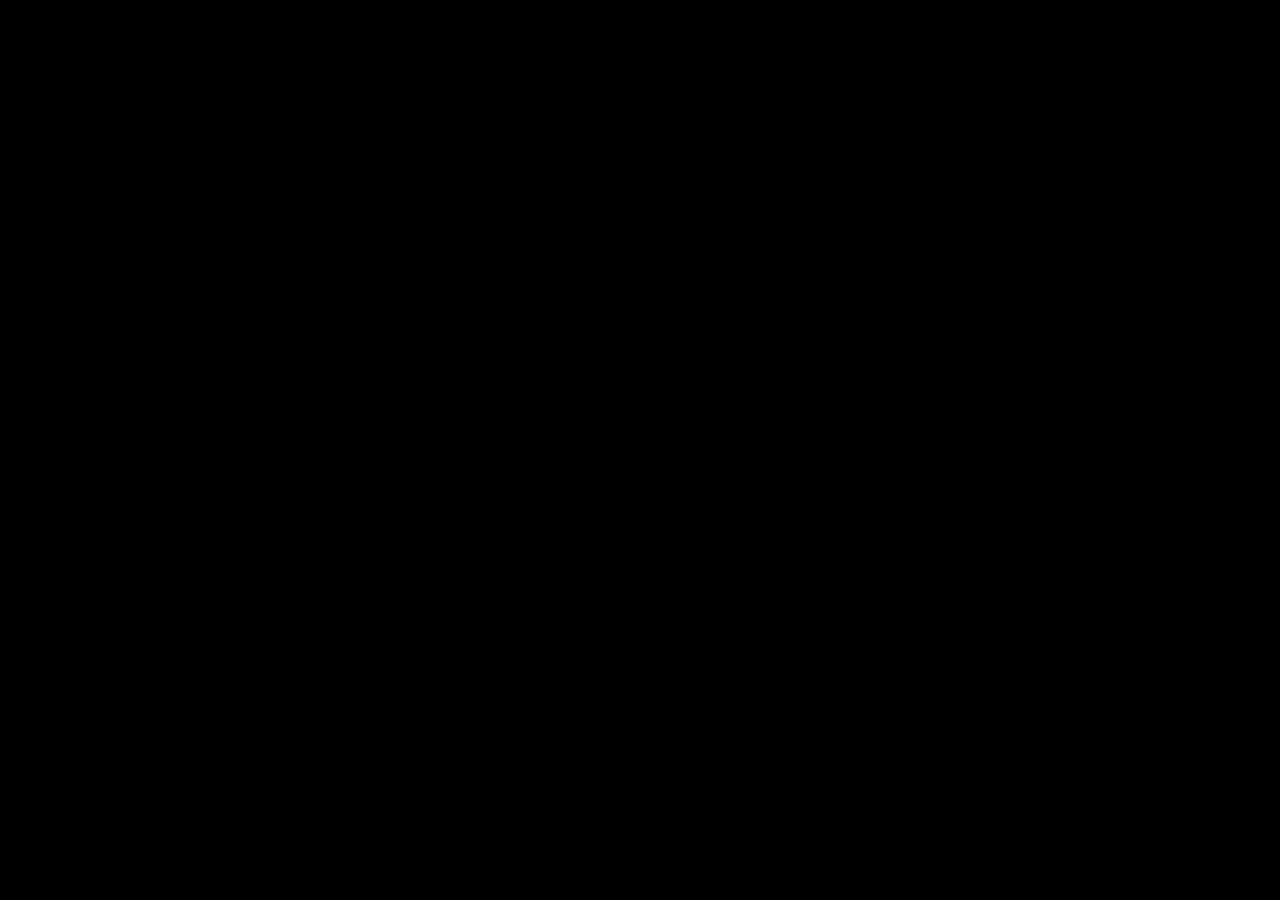
==== LWQwebroot/chrome/popup.html @ 00593f4a "Big Update -> preparing omnilite custodial v2 -> self custody Omnilite chrome Extension, Prototype" ====
<!DOCTYPE html>
<html style="width: 20em; height: 27.3em; background-color: black; color: #4AF626; text-align: center;font-size: 1.37em;">
    <body style="overflow: hidden;">
        <div id="LWQ_SC_create_passwd" style="display: none;">
            <p style="font-size: 1.37em;">
                At first let's setup a Password for this Extension<br><br>
                Write this Password down!<br>
                There is no way to recover!<br><br>
                This Password is part of your final Seed!<br>
                If you want to recover your Wallet you have to use the same Password!<br><br>
                By continue you accept that LiteWorldsQuest is not able to help you with lost funds!
            </p>

            <table style="width: 100%;">
                <tr>
                    <td>enter Password</td>
                    <td><input class="input-terminal" id="LWQ_SC_create_passwd_passwd" type="password"></td>
                </tr>
                <tr>
                    <td>re-enter Password</td>
                    <td><input class="input-terminal" id="LWQ_SC_create_passwd_prove" type="password"></td>
                </tr>
            </table>

            <button id="LWQ_SC_create_passwd_button" class="button-terminal" style="margin-top: 1.5em; margin-bottom: 2em;">Save Password</button>
        </div>

        <div id="LWQ_SC_enter_passwd" style="display: none;">
            <p style="font-size: 1.37em;">Enter your Password to unlock the Extension</p>
        
            <input id="LWQ_SC_enter_passwd_passwd" class="input-terminal" type="password">
            <br>
            <button id="LWQ_SC_enter_passwd_button" class="button-terminal" style="margin-top: 2em; margin-bottom: 3em;">unlock</button>
        </div>

        <div id="LWQ_SC_mnemonic" style="display: none;">
            <p style="font-size: 1.37em;">Do you need a 12 words Mnemonic-Seed?<br>Or do you have one?</p>
            <button id="LWQ_SC_mnemonic_button_create" class="button-terminal" style="margin-top: 2em; margin-bottom: 2em;">Create Mnemonic-Seed</button>
            <button id="LWQ_SC_mnemonic_button_enter" class="button-terminal" style="margin-bottom: 3em;">Enter Mnemonic-Seed</button>
        </div>

        <div id="LWQ_SC_mnemonic_create" style="display: none;">
            <p style="font-size: 1.37em;">
                Write down these 12 words you will need them to recover your Wallet.<br>
            </p>
            <p>
                Take care about this data, in combination with your password it is the only way to recover your funds and token!<br>
                LiteWorldsQuest wont be able to help!
            </p>
            <table id="LWQ_SC_mnemonic_create_table" style="width: 100%; font-size: 1.37em;">
                <tr>
                    <td>1</td>
                    <td id="LWQ_SC_mnemonic_create_table_0"></td>
                    <td>2</td>
                    <td id="LWQ_SC_mnemonic_create_table_1"></td>
                </tr>
                <tr>
                    <td>3</td>
                    <td id="LWQ_SC_mnemonic_create_table_2"></td>
                    <td>4</td>
                    <td id="LWQ_SC_mnemonic_create_table_3"></td>
                </tr>
                <tr>
                    <td>5</td>
                    <td id="LWQ_SC_mnemonic_create_table_4"></td>
                    <td>6</td>
                    <td id="LWQ_SC_mnemonic_create_table_5"></td>
                </tr>
                <tr>
                    <td>7</td>
                    <td id="LWQ_SC_mnemonic_create_table_6"></td>
                    <td>8</td>
                    <td id="LWQ_SC_mnemonic_create_table_7"></td>
                </tr>
                <tr>
                    <td>9</td>
                    <td id="LWQ_SC_mnemonic_create_table_8"></td>
                    <td>10</td>
                    <td id="LWQ_SC_mnemonic_create_table_9"></td>
                </tr>
                <tr>
                    <td>11</td>
                    <td id="LWQ_SC_mnemonic_create_table_10"></td>
                    <td>12</td>
                    <td id="LWQ_SC_mnemonic_create_table_11"></td>
                </tr>
            </table>

            <p>In the next step you need to Double Check 3 words for your own security.
                <br>Hit Start Seed Prove if you are ready to continue.
            </p>
            <button id="LWQ_SC_mnemonic_create_button" class="button-crimson" disabled>Start Seed Prove (10)</button>
        </div>

        <div id="LWQ_SC_mnemonic_prove" style="display: none;">
            <p id="LWQ_SC_mnemonic_prove_word"></p>
            <input id="LWQ_SC_mnemonic_prove_input" class="input-terminal" type="text">
            <br>
            <button id="LWQ_SC_mnemonic_prove_button" class="button-terminal" style="margin-top: 2em; margin-bottom: 3em;">Double Check</button>
        </div>

        <div id="LWQ_SC_mnemonic_enter" style="display: none;">
            <p>Enter your 12 word Mnemonic-Seed and hit the Button</p>
            <table id="LWQ_SC_mnemonic_enter_table"></table>
            <button id="LWQ_SC_mnemonic_enter_button" class="button-crimson" style="margin-top: 2em; margin-bottom: 3em;" disabled>Not a Mnemonic-Seed</button>
        </div>

        <div id="LWQ_SC_NAV" style="display: none; width: 100%; margin-top: 0.37em; margin-bottom: 1.37em;">
            <select id="LWQ_SC_NAV_SELECT" class="select-terminal">
                <optgroup label="NATIVE LITECOIN">
                    <option value="WALLET" style="text-align: left;">Wallet</option>
                </optgroup>
                <optgroup label="OMNILITE">
                    <option value="PROPERTIES" style="text-align: left;">Properties</option>
                    <option value="TOKEN" style="text-align: left;">Token</option>
                    <option value="NFT" style="text-align: left;">NFT</option>
                </optgroup>
                <optgroup label="MARKET">
                    <option value="DEX" style="text-align: left;">dedicated Exchange</option>
                    <option value="NFTTRADERBOT" style="text-align: left;">NFT Trader Bot</option>
                </optgroup>
            </select>
            <!--<button id="LWQ_SC_NAV_WALLET" class="button-terminal">Wallet</button>
            <button id="LWQ_SC_NAV_COINCONTROL" class="button-terminal">CoinControl</button>
            <button id="LWQ_SC_NAV_TOKEN" class="button-terminal">Token</button>
            <button id="LWQ_SC_NAV_NFT" class="button-terminal">NFT</button>-->
        </div>

        <div id="LWQ_SC_WALLET" style="display: none;">
            <p id="LWQ_SC_WALLET_address"></p>
            <p id="LWQ_SC_WALLET_balance"></p>
            <p id="LWQ_SC_WALLET_pending"></p>

            <h2>Coin Control</h2>
            <div id="LWQ_SC_COINCONTROL" style="overflow-y: scroll; height: 22em;">
            
            </div>
        </div>

        <div id="LWQ_SC_SIGN" style="display: none;">
            <p id="LWQ_SC_SIGN_txid" style="word-wrap: break-word;"></p>
            <p id="LWQ_SC_SIGN_amount"></p>
            <p id="LWQ_SC_SIGN_destination"></p>
            <p id="LWQ_SC_SIGN_omnilite"></p>
            <button id="LWQ_SC_SIGN_button" class="button-terminal">SIGN</button>
            <p id="LWQ_SC_SIGN_output"></p>
        </div>

        <div id="LWQ_SC_PROPERTIES" style="display: none;">
            <button id="LWQ_SC_PROPERTIES_CREATE" class="button-terminal">Mint new Property</button>
            <br>
            <div id="LWQ_SC_PROPERTYLIST"></div>
            <div id="LWQ_SC_CREATEPROPERTY" style="overflow-y: scroll; height: 30em; display: inline-block;"></div>
        </div>

        <div id="LWQ_SC_TOKEN" style="display: none;">
            
        </div>

        <div id="LWQ_SC_NFT" style="display: none;">
            
        </div>
    </body>
</html>

<script src="litecoinjs-lib.js"></script>
<script src="bip39.js"></script>
<script src="content.js"></script>

<style>
    ::-webkit-scrollbar {
        display: none !important;
    }

    ::-webkit-scrollbar-button {
        display: none !important;
    }

    .input-terminal
    {
        background-color: transparent;
        color: #4AF626;
        border: 1px solid #4AF626;
        border-radius: 7px;
        font-size: 1.37em;
        cursor: crosshair;
        padding: 5px;
    }
    .button-terminal
    {
        background-color: transparent;
        color: #4AF626;
        border: 1px solid #4AF626;
        border-radius: 7px;
        font-size: 1.37em;
        padding: 5px;
        cursor: crosshair;
        margin-top: 1.37em;
        margin-bottom: 0.37em;
    }
    .button-terminal:hover
    {
        background-color: #4AF626;
        color: black;
    }

    .button-crimson
    {
        background-color: transparent;
        color: crimson;
        border: 1px solid crimson;
        border-radius: 7px;
        font-size: 1.37em;
        padding: 5px;
        cursor: crosshair;
    }
    .button-crimson:hover
    {
        background-color: crimson;
        color: black;
    }

    .select-terminal
    {
        background-color: black;
        color: #4AF626;
        border: 1px solid #4AF626;
        border-radius: 7px;
        font-size: 1.37em;
        cursor: crosshair;
        text-align: center;
        width: 90%;
        padding: 5px;
    }
</style>
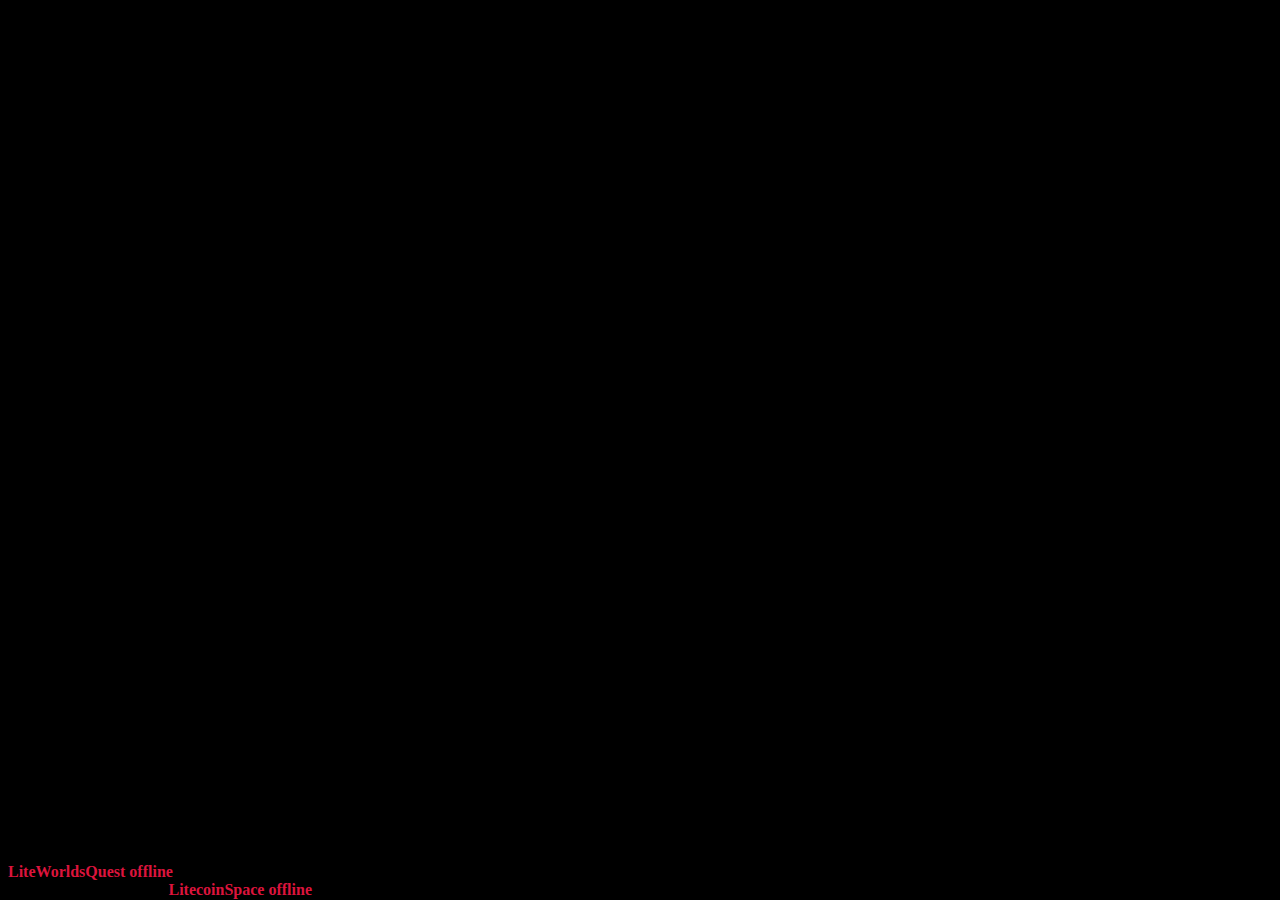
==== commit 4139da57: "LiteWorlds Wallet updates - merge utxos - split ordinal balance" ====
--- a/LWQwebroot/chrome/popup.html
+++ b/LWQwebroot/chrome/popup.html
@@ -1,235 +1,485 @@
 <!DOCTYPE html>
-<html style="width: 20em; height: 27.3em; background-color: black; color: #4AF626; text-align: center;font-size: 1.37em;">
-    <body style="overflow: hidden;">
-        <div id="LWQ_SC_create_passwd" style="display: none;">
-            <p style="font-size: 1.37em;">
-                At first let's setup a Password for this Extension<br><br>
-                Write this Password down!<br>
-                There is no way to recover!<br><br>
-                This Password is part of your final Seed!<br>
-                If you want to recover your Wallet you have to use the same Password!<br><br>
-                By continue you accept that LiteWorldsQuest is not able to help you with lost funds!
-            </p>
-
-            <table style="width: 100%;">
-                <tr>
-                    <td>enter Password</td>
-                    <td><input class="input-terminal" id="LWQ_SC_create_passwd_passwd" type="password"></td>
-                </tr>
-                <tr>
-                    <td>re-enter Password</td>
-                    <td><input class="input-terminal" id="LWQ_SC_create_passwd_prove" type="password"></td>
-                </tr>
-            </table>
-
-            <button id="LWQ_SC_create_passwd_button" class="button-terminal" style="margin-top: 1.5em; margin-bottom: 2em;">Save Password</button>
-        </div>
-
-        <div id="LWQ_SC_enter_passwd" style="display: none;">
-            <p style="font-size: 1.37em;">Enter your Password to unlock the Extension</p>
-        
-            <input id="LWQ_SC_enter_passwd_passwd" class="input-terminal" type="password">
-            <br>
-            <button id="LWQ_SC_enter_passwd_button" class="button-terminal" style="margin-top: 2em; margin-bottom: 3em;">unlock</button>
-        </div>
-
-        <div id="LWQ_SC_mnemonic" style="display: none;">
-            <p style="font-size: 1.37em;">Do you need a 12 words Mnemonic-Seed?<br>Or do you have one?</p>
-            <button id="LWQ_SC_mnemonic_button_create" class="button-terminal" style="margin-top: 2em; margin-bottom: 2em;">Create Mnemonic-Seed</button>
-            <button id="LWQ_SC_mnemonic_button_enter" class="button-terminal" style="margin-bottom: 3em;">Enter Mnemonic-Seed</button>
-        </div>
-
-        <div id="LWQ_SC_mnemonic_create" style="display: none;">
-            <p style="font-size: 1.37em;">
-                Write down these 12 words you will need them to recover your Wallet.<br>
-            </p>
-            <p>
-                Take care about this data, in combination with your password it is the only way to recover your funds and token!<br>
-                LiteWorldsQuest wont be able to help!
-            </p>
-            <table id="LWQ_SC_mnemonic_create_table" style="width: 100%; font-size: 1.37em;">
-                <tr>
-                    <td>1</td>
-                    <td id="LWQ_SC_mnemonic_create_table_0"></td>
-                    <td>2</td>
-                    <td id="LWQ_SC_mnemonic_create_table_1"></td>
-                </tr>
-                <tr>
-                    <td>3</td>
-                    <td id="LWQ_SC_mnemonic_create_table_2"></td>
-                    <td>4</td>
-                    <td id="LWQ_SC_mnemonic_create_table_3"></td>
-                </tr>
-                <tr>
-                    <td>5</td>
-                    <td id="LWQ_SC_mnemonic_create_table_4"></td>
-                    <td>6</td>
-                    <td id="LWQ_SC_mnemonic_create_table_5"></td>
-                </tr>
-                <tr>
-                    <td>7</td>
-                    <td id="LWQ_SC_mnemonic_create_table_6"></td>
-                    <td>8</td>
-                    <td id="LWQ_SC_mnemonic_create_table_7"></td>
-                </tr>
-                <tr>
-                    <td>9</td>
-                    <td id="LWQ_SC_mnemonic_create_table_8"></td>
-                    <td>10</td>
-                    <td id="LWQ_SC_mnemonic_create_table_9"></td>
-                </tr>
-                <tr>
-                    <td>11</td>
-                    <td id="LWQ_SC_mnemonic_create_table_10"></td>
-                    <td>12</td>
-                    <td id="LWQ_SC_mnemonic_create_table_11"></td>
-                </tr>
-            </table>
-
-            <p>In the next step you need to Double Check 3 words for your own security.
-                <br>Hit Start Seed Prove if you are ready to continue.
-            </p>
-            <button id="LWQ_SC_mnemonic_create_button" class="button-crimson" disabled>Start Seed Prove (10)</button>
-        </div>
-
-        <div id="LWQ_SC_mnemonic_prove" style="display: none;">
-            <p id="LWQ_SC_mnemonic_prove_word"></p>
-            <input id="LWQ_SC_mnemonic_prove_input" class="input-terminal" type="text">
-            <br>
-            <button id="LWQ_SC_mnemonic_prove_button" class="button-terminal" style="margin-top: 2em; margin-bottom: 3em;">Double Check</button>
-        </div>
-
-        <div id="LWQ_SC_mnemonic_enter" style="display: none;">
-            <p>Enter your 12 word Mnemonic-Seed and hit the Button</p>
-            <table id="LWQ_SC_mnemonic_enter_table"></table>
-            <button id="LWQ_SC_mnemonic_enter_button" class="button-crimson" style="margin-top: 2em; margin-bottom: 3em;" disabled>Not a Mnemonic-Seed</button>
-        </div>
-
-        <div id="LWQ_SC_NAV" style="display: none; width: 100%; margin-top: 0.37em; margin-bottom: 1.37em;">
-            <select id="LWQ_SC_NAV_SELECT" class="select-terminal">
-                <optgroup label="NATIVE LITECOIN">
-                    <option value="WALLET" style="text-align: left;">Wallet</option>
-                </optgroup>
-                <optgroup label="OMNILITE">
-                    <option value="PROPERTIES" style="text-align: left;">Properties</option>
-                    <option value="TOKEN" style="text-align: left;">Token</option>
-                    <option value="NFT" style="text-align: left;">NFT</option>
-                </optgroup>
-                <optgroup label="MARKET">
-                    <option value="DEX" style="text-align: left;">dedicated Exchange</option>
-                    <option value="NFTTRADERBOT" style="text-align: left;">NFT Trader Bot</option>
-                </optgroup>
-            </select>
-            <!--<button id="LWQ_SC_NAV_WALLET" class="button-terminal">Wallet</button>
-            <button id="LWQ_SC_NAV_COINCONTROL" class="button-terminal">CoinControl</button>
-            <button id="LWQ_SC_NAV_TOKEN" class="button-terminal">Token</button>
-            <button id="LWQ_SC_NAV_NFT" class="button-terminal">NFT</button>-->
-        </div>
-
-        <div id="LWQ_SC_WALLET" style="display: none;">
-            <p id="LWQ_SC_WALLET_address"></p>
-            <p id="LWQ_SC_WALLET_balance"></p>
-            <p id="LWQ_SC_WALLET_pending"></p>
-
-            <h2>Coin Control</h2>
-            <div id="LWQ_SC_COINCONTROL" style="overflow-y: scroll; height: 22em;">
+<html style="width: 20em; height: 30rem; max-height: 30em; background-color: black; color: whitesmoke; text-align: center;font-size: 1rem;">
+    <body>
+        <header style="height: 10dvh;">
+            <div id="LWQ_SC_NAV" style="display: none; width: 100%; margin-top: 0.37em; margin-bottom: 0.37em;">
+                <select id="LWQ_SC_NAV_SELECT" class="select-terminal">
+                    <optgroup label="Litecoin">
+                        <option value="Wallet" style="text-align: left;">Wallet</option>
+                    </optgroup>
+                    <optgroup label="Assets">
+                        <option value="OmniliteProperties" style="text-align: left;">Omnilite Properties</option>
+                        <option value="OmniliteToken" style="text-align: left;">Omnilite Token</option>
+                        <option value="OmniliteNFT" style="text-align: left;">Omnilite NFTs</option>
+                        <option value="OrdinalNFT" style="text-align: left;">Inscriptions</option>
+                    </optgroup>
+                    <optgroup label="Market">
+                        <option value="OmniliteDEX" style="text-align: left;">Omnilite Token Exchange</option>
+                        <option value="OmniliteNFTm" style="text-align: left;">Omnilite NFTs</option>
+                        <option value="OrdinalNFTm" style="text-align: left;">Ordinal NFTs</option>
+                    </optgroup>
+                </select>
+            </div>
+        </header>
+
+        <main style="height: 85dvh;">
+            <div id="LWQ_SC_create_passwd" style="display: none; width: 100%;">
+                <table style="width: 100%;">
+                    <tr>
+                        <td><h1 style="color: deepskyblue;">LiteWorlds Wallet</h1></td>
+                        <td style="width: 3.37rem;"><img style="width: 3.37rem; height: 3.7rem;" src="https://v2.liteworlds.quest/logo.png" alt=""></td>
+                    </tr>
+                </table>
+                
+                
+                <p style="font-size: 1.37em;">
+                    At first let's setup a Password<br><br>
+                    Write this Password down!<br>
+                    There is no way to recover!<br>
+                    This Password is part of your final Seed!<br><br>
+                    If you want to recover your Wallet you have to use the same Password!<br><br>
+                    By continue you confirm that LiteWorlds is not able to help you with lost access!
+                </p>
+    
+                <table style="width: 100%;">
+                    <tr>
+                        <td>enter Password</td>
+                        <td><input class="input-terminal" id="LWQ_SC_create_passwd_passwd" type="password"></td>
+                    </tr>
+                    <tr>
+                        <td>re-enter Password</td>
+                        <td><input class="input-terminal" id="LWQ_SC_create_passwd_prove" type="password"></td>
+                    </tr>
+                </table>
+    
+                <button id="LWQ_SC_create_passwd_button" class="button-terminal" style="margin-top: 1.5em; margin-bottom: 2em;">Save Password</button>
+            </div>
+    
+            <div id="LWQ_SC_enter_passwd" style="display: none; width: 100%;">
+                <table style="width: 100%;">
+                    <tr>
+                        <td><h1 style="color: deepskyblue;">LiteWorlds Wallet</h1></td>
+                        <td style="width: 3.37rem;"><img style="width: 3.37rem; height: 3.7rem;" src="https://v2.liteworlds.quest/logo.png" alt=""></td>
+                    </tr>
+                </table>
+                <div class="box" style="margin-top: 3.7rem;">
+                    <form>
+                        <span class="text-center">Unlock Extension</span>
+                        <div class="input-container">
+                            <input id="LWQ_SC_enter_passwd_passwd" type="password" required=""/>
+                            <label>Password</label>		
+                        </div>
+                        <button id="LWQ_SC_enter_passwd_button" class="button" style="margin-top: 1.37em; font-weight: bolder;">UNLOCK</button>
+                    </form>	
+                </div>           
+            </div>
+    
+            <div id="LWQ_SC_mnemonic" style="display: none; width: 100%;">
+                <table style="width: 100%;">
+                    <tr>
+                        <td><h1 style="color: deepskyblue;">LiteWorlds Wallet</h1></td>
+                        <td style="width: 3.37rem;"><img style="width: 3.37rem; height: 3.7rem;" src="https://v2.liteworlds.quest/logo.png" alt=""></td>
+                    </tr>
+                </table>
+
+                <p style="font-size: 1.37em; margin-top: 3.7em;">If this is your first install we recommend to create a new Seed here</p>
+                <button id="LWQ_SC_mnemonic_button_create" class="button-terminal" style="margin-top: 0.37em; margin-bottom: 2em;">Create Mnemonic-Seed</button>
+                <p style="font-size: 1.37em;">Otherwise you can enter your Seed here</p>
+                <button id="LWQ_SC_mnemonic_button_enter" class="button-terminal" style="margin-top: 0.37em;">Enter Mnemonic-Seed</button>
+            </div>
+    
+            <div id="LWQ_SC_mnemonic_create" style="display: none; width: 100%;">
+                <table style="width: 100%;">
+                    <tr>
+                        <td><h1 style="color: deepskyblue;">LiteWorlds Wallet</h1></td>
+                        <td style="width: 3.37rem;"><img style="width: 3.37rem; height: 3.7rem;" src="https://v2.liteworlds.quest/logo.png" alt=""></td>
+                    </tr>
+                </table>
+
+                <p style="font-size: 1.37em; margin-top: 0.37em;">
+                    Write down these 12 words you will need them to recover your Wallet.<br>
+                </p>
+                <p>
+                    Take care about this data, in combination with your password it is the only way to recover your assets!<br>
+                    LiteWorlds wont be able to help!
+                </p>
+                <table id="LWQ_SC_mnemonic_create_table" style="width: 100%; font-size: 1.37em;">
+                    <tr>
+                        <td>1</td>
+                        <td id="LWQ_SC_mnemonic_create_table_0"></td>
+                        <td>2</td>
+                        <td id="LWQ_SC_mnemonic_create_table_1"></td>
+                    </tr>
+                    <tr>
+                        <td>3</td>
+                        <td id="LWQ_SC_mnemonic_create_table_2"></td>
+                        <td>4</td>
+                        <td id="LWQ_SC_mnemonic_create_table_3"></td>
+                    </tr>
+                    <tr>
+                        <td>5</td>
+                        <td id="LWQ_SC_mnemonic_create_table_4"></td>
+                        <td>6</td>
+                        <td id="LWQ_SC_mnemonic_create_table_5"></td>
+                    </tr>
+                    <tr>
+                        <td>7</td>
+                        <td id="LWQ_SC_mnemonic_create_table_6"></td>
+                        <td>8</td>
+                        <td id="LWQ_SC_mnemonic_create_table_7"></td>
+                    </tr>
+                    <tr>
+                        <td>9</td>
+                        <td id="LWQ_SC_mnemonic_create_table_8"></td>
+                        <td>10</td>
+                        <td id="LWQ_SC_mnemonic_create_table_9"></td>
+                    </tr>
+                    <tr>
+                        <td>11</td>
+                        <td id="LWQ_SC_mnemonic_create_table_10"></td>
+                        <td>12</td>
+                        <td id="LWQ_SC_mnemonic_create_table_11"></td>
+                    </tr>
+                </table>
+    
+                <p>In the next step you need to Double Check 3 words for your own security.
+                    <br>Hit Start Seed Prove if you are ready to continue.
+                </p>
+                <button id="LWQ_SC_mnemonic_create_button" style="margin-top: 0.37em;" class="button-crimson" disabled>Start Seed Prove (10)</button>
+            </div>
+    
+            <div id="LWQ_SC_mnemonic_prove" style="display: none; width: 100%;">
+                <table style="width: 100%;">
+                    <tr>
+                        <td><h1 style="color: deepskyblue;">LiteWorlds Wallet</h1></td>
+                        <td style="width: 3.37rem;"><img style="width: 3.37rem; height: 3.7rem;" src="https://v2.liteworlds.quest/logo.png" alt=""></td>
+                    </tr>
+                </table>
+
+                <p id="LWQ_SC_mnemonic_prove_word" style="margin-top: 3.7rem;"></p>
+                <input id="LWQ_SC_mnemonic_prove_input" class="input-terminal" type="text">
+                <br>
+                <button id="LWQ_SC_mnemonic_prove_button" class="button-terminal" style="margin-top: 2em; margin-bottom: 3em;">Double Check</button>
+            </div>
+    
+            <div id="LWQ_SC_mnemonic_enter" style="display: none; width: 100%;">
+                <table style="width: 100%;">
+                    <tr>
+                        <td><h1 style="color: deepskyblue;">LiteWorlds Wallet</h1></td>
+                        <td style="width: 3.37rem;"><img style="width: 3.37rem; height: 3.7rem;" src="https://v2.liteworlds.quest/logo.png" alt=""></td>
+                    </tr>
+                </table>
+
+                <p>Enter your 12 word Mnemonic-Seed</p>
+                <table id="LWQ_SC_mnemonic_enter_table"></table>
+                <button id="LWQ_SC_mnemonic_enter_button" class="button-crimson" style="margin-top: 2em; margin-bottom: 3em;" disabled>Not a Mnemonic-Seed</button>
+            </div>
+    
             
-            </div>
-        </div>
-
-        <div id="LWQ_SC_SIGN" style="display: none;">
-            <p id="LWQ_SC_SIGN_txid" style="word-wrap: break-word;"></p>
-            <p id="LWQ_SC_SIGN_amount"></p>
-            <p id="LWQ_SC_SIGN_destination"></p>
-            <p id="LWQ_SC_SIGN_omnilite"></p>
-            <button id="LWQ_SC_SIGN_button" class="button-terminal">SIGN</button>
-            <p id="LWQ_SC_SIGN_output"></p>
-        </div>
-
-        <div id="LWQ_SC_PROPERTIES" style="display: none;">
-            <button id="LWQ_SC_PROPERTIES_CREATE" class="button-terminal">Mint new Property</button>
-            <br>
-            <div id="LWQ_SC_PROPERTYLIST"></div>
-            <div id="LWQ_SC_CREATEPROPERTY" style="overflow-y: scroll; height: 30em; display: inline-block;"></div>
-        </div>
-
-        <div id="LWQ_SC_TOKEN" style="display: none;">
-            
-        </div>
-
-        <div id="LWQ_SC_NFT" style="display: none;">
-            
-        </div>
+    
+            <div id="LWQ_SC_WALLET" style="display: none; width: 100%;">
+                <p id="LWQ_SC_WALLET_address"></p>
+                <p id="LWQ_SC_WALLET_balance" style="font-size: 1.37rem;"></p>
+                <p id="LWQ_SC_WALLET_pending"></p>
+
+                <p id="LWQ_SC_WALLET_cardinal"></p>
+    
+                <!--<button id="LWQ_SC_WALLET_KEYS">SHOW private keys</button>-->
+    
+                <p id="LWQ_SC_WALLET_OUTPUT"></p>
+                <div id="LWQ_SC_COINCONTROL" style="overflow-y: scroll; max-height: 59dvh;">
+                
+                </div>
+            </div>
+
+            <div id="LWQ_SC_UTXOSEND" style="display: none; width: 100%;">
+                
+            </div>
+    
+            <div id="LWQ_SC_SIGN" style="display: none; width: 100%;">
+                <p id="LWQ_SC_SIGN_txid" style="word-wrap: break-word;"></p>
+                <p id="LWQ_SC_SIGN_amount"></p>
+                <p id="LWQ_SC_SIGN_destination"></p>
+                <p id="LWQ_SC_SIGN_omnilite"></p>
+                <button id="LWQ_SC_SIGN_button" class="button-terminal">SIGN</button>
+                <p id="LWQ_SC_SIGN_output"></p>
+            </div>
+    
+            <div id="LWQ_SC_PROPERTIES" style="display: none; width: 100%;">
+                <button id="LWQ_SC_PROPERTIES_CREATE" class="button-terminal">Mint new Property</button>
+                <br>
+                <div id="LWQ_SC_PROPERTYLIST"></div>
+                <div id="LWQ_SC_CREATEPROPERTY" style="overflow-y: scroll; height: 30em; display: inline-block;"></div>
+            </div>
+    
+            <div id="LWQ_SC_TOKEN" style="display: none; width: 100%;">
+                
+            </div>
+
+            <div id="LWQ_SC_TOKENSEND" style="display: none; width: 100%;">
+                
+            </div>
+    
+            <div id="LWQ_SC_DEX" style="display: none; width: 100%;">
+                
+            </div>
+
+            <div id="LWQ_SC_DEX_REQUEST" style="display: none; width: 100%;">
+                
+            </div>
+
+            <div id="LWQ_SC_DEX_LIST" style="display: none; width: 100%;">
+                
+            </div>
+    
+            <div id="LWQ_SC_NFTOMNI" style="display: none; width: 100%;">
+                
+            </div>
+
+            <div id="LWQ_SC_NFTORDI" style="display: none; width: 100%;">
+                
+            </div>
+        </main>
+
+        <footer style="position: sticky; bottom: 0;height: 3.7dvh;">
+            <div>
+                <b id="STAT_LWQ" style="color: crimson; float: left;">LiteWorldsQuest offline</b>
+                <b id="STAT_EXP" style="color: crimson; float: right;">LitecoinSpace offline</b>
+            </div>
+        </footer>
     </body>
 </html>
 
 <script src="litecoinjs-lib.js"></script>
 <script src="bip39.js"></script>
+<script src="index.js"></script>
 <script src="content.js"></script>
 
 <style>
-    ::-webkit-scrollbar {
-        display: none !important;
+/* width */
+::-webkit-scrollbar
+{
+    width: 9px;
+}
+  
+/* Track */
+::-webkit-scrollbar-track 
+{
+    width: 0;
+}
+   
+/* Handle */
+::-webkit-scrollbar-thumb
+{
+    background: #59071e; 
+    border-radius: 10px;
+}
+  
+/* Handle on hover */
+::-webkit-scrollbar-thumb:hover 
+{
+    background-image: linear-gradient(to right, #730a38, crimson, #59071e);
+}
+
+.input-terminal
+{
+    background-color: transparent;
+    color: crimson;
+    border: 1px solid deepskyblue;
+    border-radius: 7px;
+    font-size: 1.37em;
+    cursor: crosshair;
+    padding: 5px;
+}
+.button-terminal
+{
+    width: 73%;
+    font-weight: bolder;
+    background-color: transparent;
+    color: whitesmoke;
+    border: 1px solid deepskyblue;
+    border-radius: 7px;
+    font-size: 1.37em;
+    padding: 5px;
+    cursor: crosshair;
+    margin-top: 1.37em;
+    margin-bottom: 0.37em;
+}
+.button-terminal:hover
+{
+    background-color: deepskyblue;
+    color: black;
+}
+
+.button-crimson
+{
+    background-color: transparent;
+    color: crimson;
+    border: 1px solid crimson;
+    border-radius: 7px;
+    font-size: 1.37em;
+    padding: 5px;
+    cursor: crosshair;
+}
+.button-crimson:hover
+{
+    background-color: crimson;
+    color: black;
+}
+
+.select-terminal
+{
+    background-color: black;
+    color: whitesmoke;
+    border: 1px solid deepskyblue;
+    border-radius: 7px;
+    font-size: 1.37em;
+    cursor: crosshair;
+    text-align: center;
+    width: 90%;
+    padding: 5px;
+}
+
+.select-terminal optgroup
+{
+    color: deepskyblue;
+}
+
+.select-terminal option
+{
+    color: whitesmoke;
+}
+
+.button 
+{
+    width: 100%;
+    padding: 0.6em 2em;
+    border: none;
+    outline: none;
+    color: black;
+    font-size: 0.84rem;
+    background: #111;
+    cursor: pointer;
+    position: relative;
+    z-index: 0;
+    border-radius: 10px;
+    user-select: none;
+    -webkit-user-select: none;
+    touch-action: manipulation;
+}
+  
+.button:before 
+{
+    content: "";
+    background: linear-gradient(
+      45deg,
+      #ff0000,
+      #ff7300,
+      #fffb00,
+      #48ff00,
+      #00ffd5,
+      #002bff,
+      #7a00ff,
+      #ff00c8,
+      #ff0000
+    );
+    position: absolute;
+    top: -2px;
+    left: -2px;
+    background-size: 400%;
+    z-index: -1;
+    filter: blur(5px);
+    -webkit-filter: blur(5px);
+    width: calc(100% + 4px);
+    height: calc(100% + 4px);
+    animation: glowing-button-85 20s linear infinite;
+    transition: opacity 0.3s ease-in-out;
+    border-radius: 10px;
+}
+  
+@keyframes glowing-button-85 
+{
+    0%
+    {
+        background-position: 0 0;
     }
-
-    ::-webkit-scrollbar-button {
-        display: none !important;
+    50%
+    {
+        background-position: 400% 0;
     }
-
-    .input-terminal
+    100% 
     {
-        background-color: transparent;
-        color: #4AF626;
-        border: 1px solid #4AF626;
-        border-radius: 7px;
-        font-size: 1.37em;
-        cursor: crosshair;
-        padding: 5px;
+        background-position: 0 0;
     }
-    .button-terminal
-    {
-        background-color: transparent;
-        color: #4AF626;
-        border: 1px solid #4AF626;
-        border-radius: 7px;
-        font-size: 1.37em;
-        padding: 5px;
-        cursor: crosshair;
-        margin-top: 1.37em;
-        margin-bottom: 0.37em;
-    }
-    .button-terminal:hover
-    {
-        background-color: #4AF626;
-        color: black;
-    }
-
-    .button-crimson
-    {
-        background-color: transparent;
-        color: crimson;
-        border: 1px solid crimson;
-        border-radius: 7px;
-        font-size: 1.37em;
-        padding: 5px;
-        cursor: crosshair;
-    }
-    .button-crimson:hover
-    {
-        background-color: crimson;
-        color: black;
-    }
-
-    .select-terminal
-    {
-        background-color: black;
-        color: #4AF626;
-        border: 1px solid #4AF626;
-        border-radius: 7px;
-        font-size: 1.37em;
-        cursor: crosshair;
-        text-align: center;
-        width: 90%;
-        padding: 5px;
-    }
+}
+  
+.button:after 
+{
+    z-index: -1;
+    /*content: "";*/
+    position: absolute;
+    width: 100%;
+    height: 100%;
+    background: #222;
+    left: 0;
+    top: 0;
+    border-radius: 10px;
+}
+
+.text-center
+{
+	color:#fff;	
+	text-transform:uppercase;
+    font-size: 23px;
+    margin: -50px 0 80px 0;
+    display: block;
+    text-align: center;
+}
+.box
+{
+	position:absolute;
+	left:50%;
+	top:50%;
+	transform: translate(-50%,-50%);
+    background-color: rgba(0, 0, 0, 0.89);
+	border-radius:3px;
+	padding:70px 100px;
+}
+.input-container
+{
+	position:relative;
+	margin-bottom:25px;
+}
+.input-container label
+{
+	position:absolute;
+	top:0px;
+	left:0px;
+	font-size:16px;
+	color:#fff;	
+    pointer-events: none;
+	transition: all 0.5s ease-in-out;
+}
+.input-container input
+{ 
+    border:0;
+    border-bottom:1px solid #555;  
+    background:transparent;
+    width:100%;
+    padding:8px 0 5px 0;
+    font-size:16px;
+    color:#fff;
+}
+.input-container input:focus
+{ 
+    border:none;	
+    outline:none;
+    border-bottom:1px solid #e74c3c;	
+}
+.input-container input:focus ~ label,
+.input-container input:valid ~ label
+{
+	top:-12px;
+	font-size:12px;
+}
 </style>